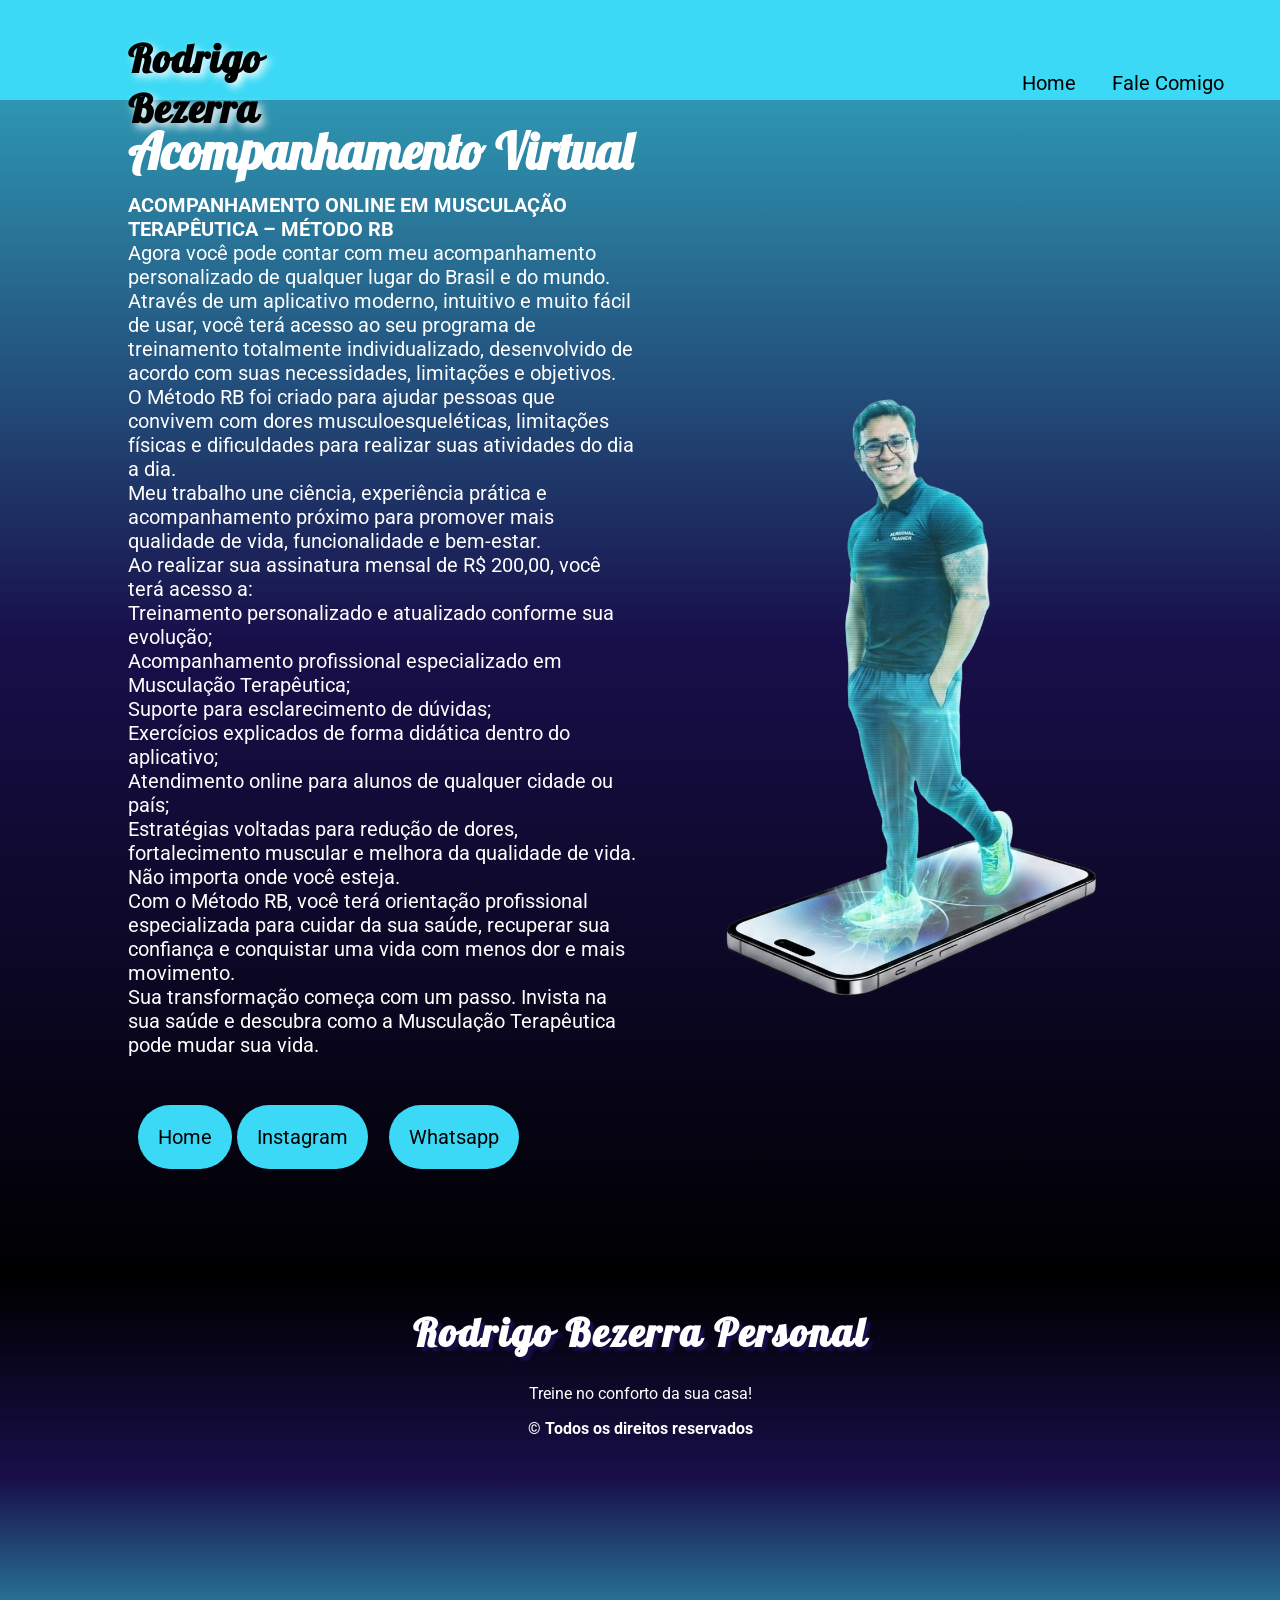
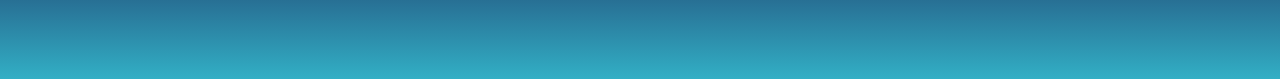
==== pacotes.html @ 3b8690ef "Adicionei-pag-pacotes: Organizando tudo" ====
<!DOCTYPE html>
<html lang="pt-br">

<head>
    <meta charset="UTF-8">
    <meta name="viewport" content="width=device-width, initial-scale=1.0">
    <meta name="description" content="Profissional da Saúde">
    <meta name="keywords"
        content="fitness, saúde, idosos, personal trainer, cuidado idoso, saudável, cuidado na terceira idade">
    <link rel="stylesheet" href="pacotecss/index.css">
    <link rel="stylesheet" href="pacotecss/responsivo.css">
    <title>Personal Rodrigo</title>
</head>

<body>
    <nav class="navbar">
        <div class="logo">
            <h1>Rodrigo Bezerra</h1>
        </div>
        <div class="menu">
            <a href="index.html">Home</a>
            <a href="https://wa.me/5591983760731" target="_blank">Fale Comigo</a>
        </div>
    </nav>

    <header class="header">
        <div class="headline">
            <h2 style="font-size: 50px;font-family: Lobster, sans-serif;color: #fff;" class="acompanhamentoo">Acompanhamento Virtual</h2>
            <p> 
                <b>ACOMPANHAMENTO ONLINE EM MUSCULAÇÃO TERAPÊUTICA – MÉTODO RB<br></b>

                Agora você pode contar com meu acompanhamento personalizado de qualquer lugar do Brasil e do mundo.<br>

                Através de um aplicativo moderno, intuitivo e muito fácil de usar, você terá acesso ao seu programa de
                treinamento totalmente individualizado, desenvolvido de acordo com suas necessidades, limitações e
                objetivos.<br>

                O Método RB foi criado para ajudar pessoas que convivem com dores musculoesqueléticas, limitações
                físicas e dificuldades para realizar suas atividades do dia a dia.<br> Meu trabalho une ciência, experiência
                prática e acompanhamento próximo para promover mais qualidade de vida, funcionalidade e bem-estar.<br>

                Ao realizar sua assinatura mensal de R$ 200,00, você terá acesso a:<br>

                Treinamento personalizado e atualizado conforme sua evolução;<br>

                Acompanhamento profissional especializado em Musculação Terapêutica;<br>

                Suporte para esclarecimento de dúvidas;<br>

                Exercícios explicados de forma didática dentro do aplicativo;<br>

                Atendimento online para alunos de qualquer cidade ou país;<br>

                Estratégias voltadas para redução de dores, fortalecimento muscular e melhora da qualidade de vida.<br>

                Não importa onde você esteja.<br> Com o Método RB, você terá orientação profissional especializada para
                cuidar da sua saúde, recuperar sua confiança e conquistar uma vida com menos dor e mais movimento.<br>

                Sua transformação começa com um passo. Invista na sua saúde e descubra como a Musculação Terapêutica
                pode mudar sua vida.<br><br><br>
                <a href="index.html" class="contact-3btn">Home</a>
                <a href="https://www.instagram.com/rodrigobezerrapersonal/" class="contact-btn"
                    target="_blank">Instagram</a>
                <a href="https://wa.me/5591983760731" class="contact-2btn" target="_blank">Whatsapp</a>
        </div>
        <div class="img-headline">
            <img style="max-width: 100%;" src="img/holograma.png">
        </div>



    </header>
    <footer>
        <div class="logo-rodape">
            <h1 class="agencia">Rodrigo Bezerra Personal</h1>
            <p style="color:white">Treine no conforto da sua casa!</p>
        </div>
        <b style="color:white">© Todos os direitos reservados</b>
    </footer>

</body>

</html>
---- pacotecss/index.css ----
@import url("https://fonts.googleapis.com/css2?family=Lobster&family=Roboto:ital,wght@0,100..900;1,100..900&display=swap");
@import url("https://fonts.googleapis.com/css2?family=Lobster&family=Roboto:ital,wght@0,100..900;1,100..900&display=swap");
.logo {
  flex: 20%;
  margin-left: 10%;
  text-align: left;
}
.logo h1 {
  font-family: "Lobster", sans-serif;
  font-size: 40px;
  color: black;
  text-shadow: 4px 4px 8px white;
  letter-spacing: 1px;
}

.navbar {
  display: flex;
  flex-flow: row wrap;
  height: 100px;
  background: #3bd9f5;
  justify-content: center;
  align-items: center;
  position: fixed;
  width: 100%;
  top: 0;
  left: 0;
  z-index: 999;
}

.menu {
  flex: 70%;
  text-align: right;
  padding: 40px;
}
.menu a {
  color: black;
  text-decoration: none;
  font-size: 20px;
  padding: 20px 16px;
}
.menu a:hover {
  color: white;
  border-top: 4px solid #180f4a;
}

* {
  box-sizing: border-box;
}

body {
  margin: 0;
  font-family: "Roboto", sans-serif;
}

.header {
  display: flex;
  flex-flow: row wrap;
  background-image: linear-gradient(180deg, #32afc5, #180f4a, black);
  justify-content: center;
  align-items: center;
  padding-top: 100px;
  overflow: hidden;
}

.headline {
  margin-left: 10%;
  flex: 40%;
  padding-top: 20px;
}
.headline h2 {
  font-weight: 900;
  font-size: 20px;
  color: black;
  padding: 0;
  padding-top: 0;
  padding-bottom: 10px;
  margin: 0;
}
.headline p {
  color: white;
  text-align: left;
  font-size: 20px;
  margin-top: 0px;
  margin-bottom: 10px;
}

.contact-btn {
  display: inline-block;
  background: #3bd9f5;
  padding: 20px;
  color: black;
  text-decoration: none;
  border-radius: 80px;
  margin-bottom: 100px;
}
.contact-btn:hover {
  background: #180f4a;
  color: white;
}

.contact-2btn {
  display: inline-block;
  background: #3bd9f5;
  padding: 20px;
  margin-left: 3%;
  color: black;
  text-decoration: none;
  border-radius: 80px;
  margin-bottom: 100px;
}
.contact-2btn:hover {
  background: #180f4a;
  color: white;
}

.contact-3btn {
  display: inline-block;
  background: #3bd9f5;
  padding: 20px;
  margin-left: 2%;
  color: black;
  text-decoration: none;
  border-radius: 80px;
  margin-bottom: 10px;
}
.contact-3btn:hover {
  background: #180f4a;
  color: white;
}

.img-headline {
  margin-right: 10%;
  flex: 40%;
}

section {
  background: #32afc5;
  display: inline-block;
  margin-left: 0;
  margin-right: 0;
  padding: 5%;
  text-align: center;
  /* border: 1px solid black; */
  /* height: 400px; */
  /* width: 90%; */
}
section h2 {
  width: 100%;
  font-size: 50px;
  margin: 0;
  font-family: "Lobster", sans-serif;
  font-weight: bold;
  color: black;
  /* color: #3e231f; */
}

.servicos {
  display: inline-block;
  margin-top: 5%;
}

.card {
  display: inline-block;
  width: 30%;
  padding: 20px;
  margin: 1%;
  border: 1px solid black;
  border-radius: 15px;
  cursor: pointer;
  /* vertical-align: top; */
  /* box-sizing: border-box; */
}
.card:hover {
  background: #180f4a;
  color: #ffffff;
  padding: 40px;
}
.card:hover img {
  display: none;
}
.card:hover .front {
  display: none;
}
.card:hover .end {
  display: block;
}

.end {
  display: none;
}

footer {
  margin-top: 0px;
  height: 400px;
  background-image: linear-gradient(180deg, black, #180f4a, #32afc5);
  text-align: center;
  border-top: 1px solid black;
}

.logo.rodape {
  padding: 100px;
}

.agencia {
  font-family: "Lobster", sans-serif;
  font-size: 40px;
  color: #ffffff;
  text-shadow: 4px 4px 3px #180f4a;
  letter-spacing: 2px;
}/*# sourceMappingURL=index.css.map */
---- pacotecss/responsivo.css ----
@media screen and (max-width:1000px) {
    .navbar {
        position: relative;
    }

    .menu {
        display: none;

    }

    .logo {
        margin: 0;
        text-align: center;
    }

    .header {
        padding-top: 50px;
    }

    .headline {
        flex: 100%;
        margin: 5%;
        text-align: center;

    }

    .headline p {
        text-align: center;
    }

    .img-headline {
        flex: 100%;
        margin: 5%;
        text-align: center;
    }

    .wpp {
        display: none;
    }

    .card {
        width: 100%;
    }

}
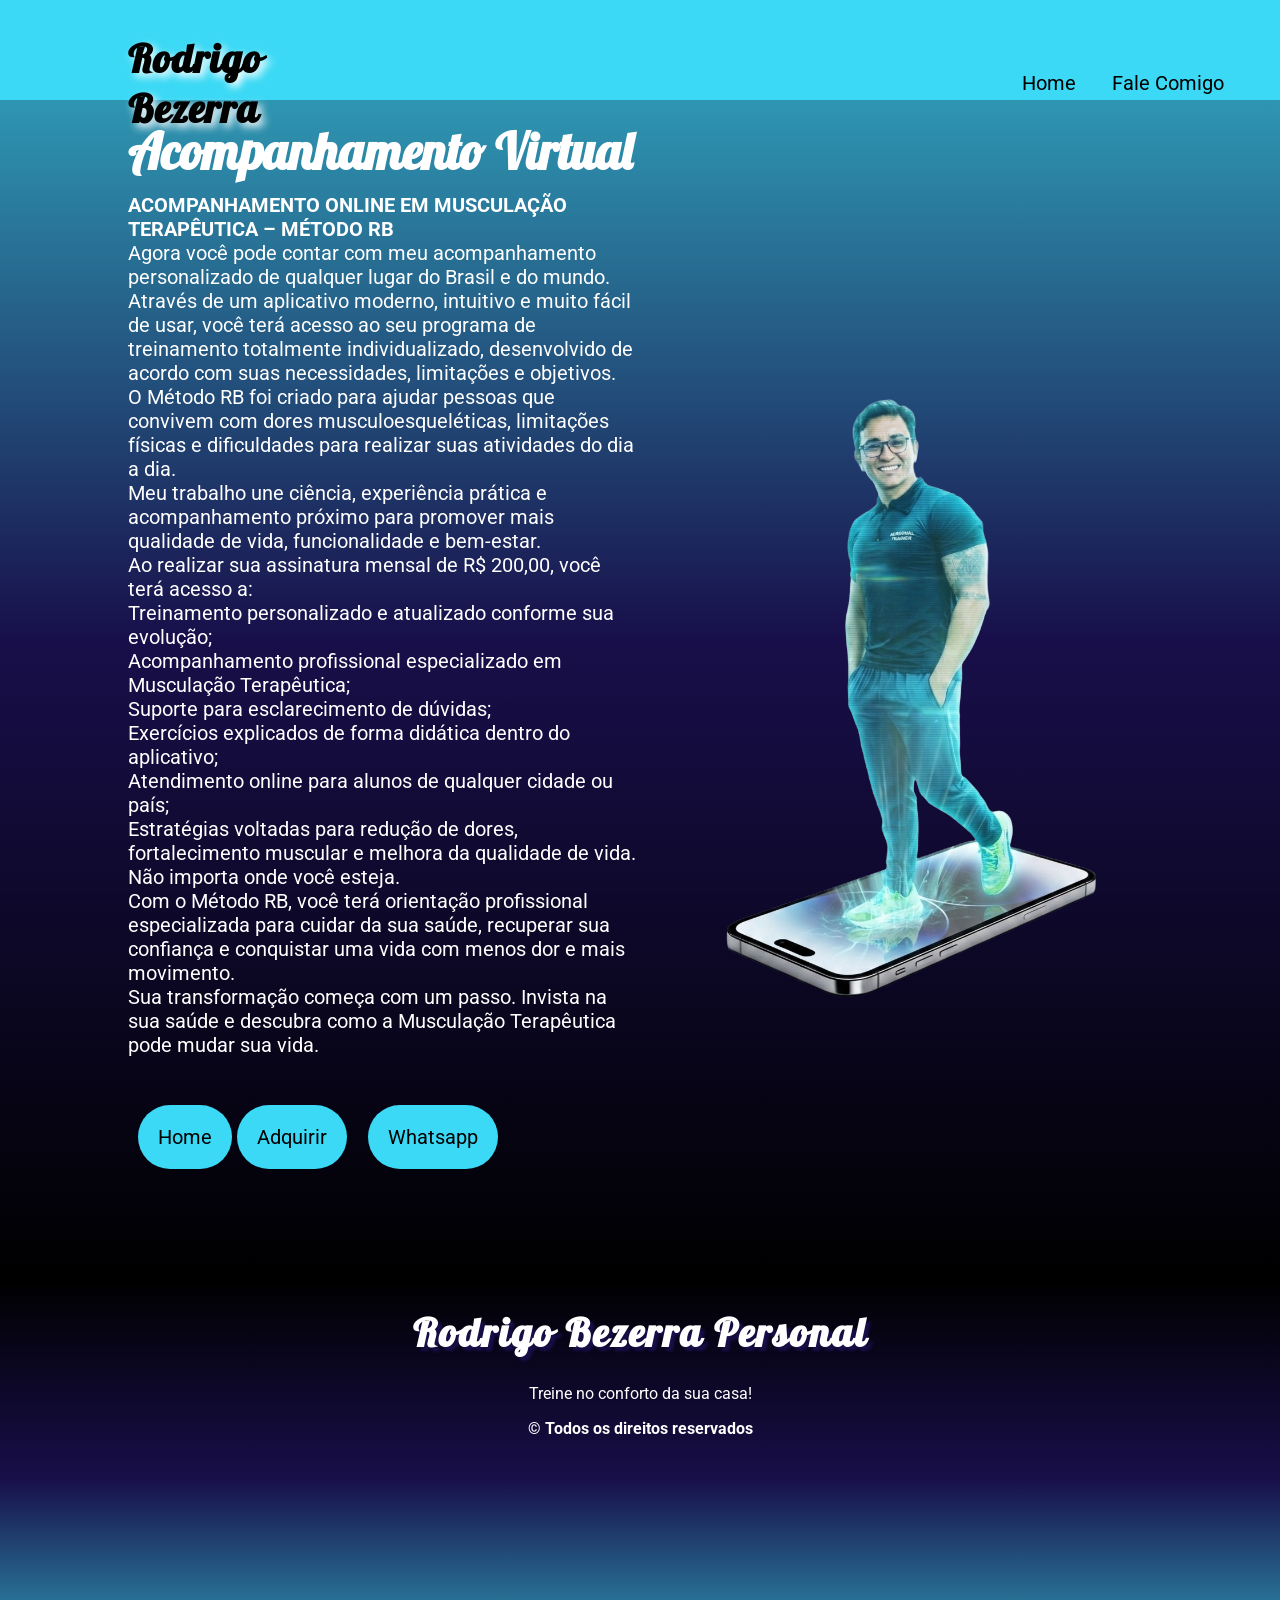
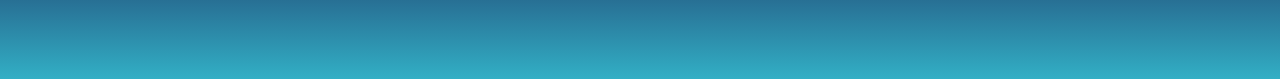
==== commit d4f46ab5: "finalizando por hoje." ====
--- a/pacotes.html
+++ b/pacotes.html
@@ -25,8 +25,9 @@
 
     <header class="header">
         <div class="headline">
-            <h2 style="font-size: 50px;font-family: Lobster, sans-serif;color: #fff;" class="acompanhamentoo">Acompanhamento Virtual</h2>
-            <p> 
+            <h2 style="font-size: 50px;font-family: Lobster, sans-serif;color: #fff;" class="acompanhamentoo">
+                Acompanhamento Virtual</h2>
+            <p>
                 <b>ACOMPANHAMENTO ONLINE EM MUSCULAÇÃO TERAPÊUTICA – MÉTODO RB<br></b>
 
                 Agora você pode contar com meu acompanhamento personalizado de qualquer lugar do Brasil e do mundo.<br>
@@ -36,7 +37,8 @@
                 objetivos.<br>
 
                 O Método RB foi criado para ajudar pessoas que convivem com dores musculoesqueléticas, limitações
-                físicas e dificuldades para realizar suas atividades do dia a dia.<br> Meu trabalho une ciência, experiência
+                físicas e dificuldades para realizar suas atividades do dia a dia.<br> Meu trabalho une ciência,
+                experiência
                 prática e acompanhamento próximo para promover mais qualidade de vida, funcionalidade e bem-estar.<br>
 
                 Ao realizar sua assinatura mensal de R$ 200,00, você terá acesso a:<br>
@@ -59,8 +61,8 @@
                 Sua transformação começa com um passo. Invista na sua saúde e descubra como a Musculação Terapêutica
                 pode mudar sua vida.<br><br><br>
                 <a href="index.html" class="contact-3btn">Home</a>
-                <a href="https://www.instagram.com/rodrigobezerrapersonal/" class="contact-btn"
-                    target="_blank">Instagram</a>
+                <a href="Https://client.mfitpersonal.com.br/out/signup-link/MzQ5MTQ=" class="contact-btn"
+                    target="_blank">Adquirir</a>
                 <a href="https://wa.me/5591983760731" class="contact-2btn" target="_blank">Whatsapp</a>
         </div>
         <div class="img-headline">
